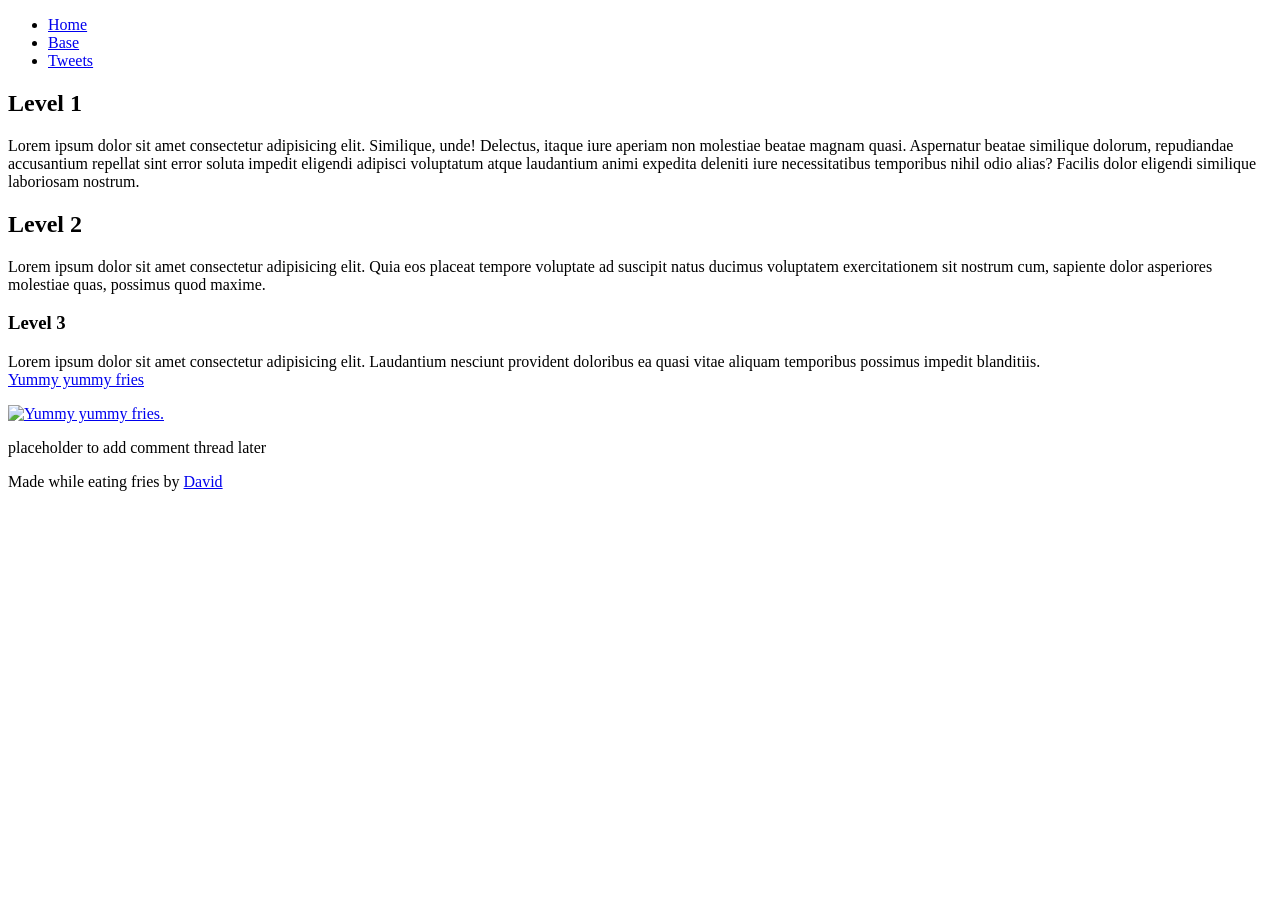
==== css_basic/index.html @ 6383695b "test" ====
<!DOCTYPE html>
<html lang="en">

<head>
    <meta charset="UTF-8">
    <meta name="viewport" content="width=device-width, initial-scale=1.0">
    <title>Task #1</title>
</head>

<body>
    <header>
        <ul>
            <li><a href="./">Home</a></li>
            <li><a href="base_index.html">Base</a></li>
            <li><a href="tweets.html">Tweets</a></li>
        </ul>
    </header>

    <main>
        <article>
            <h1>Level 1</h1>
            <p>Lorem ipsum dolor sit amet consectetur adipisicing elit. Similique, unde! Delectus, itaque iure aperiam
                non
                molestiae beatae magnam quasi. Aspernatur beatae similique dolorum, repudiandae accusantium repellat
                sint error
                soluta impedit eligendi adipisci voluptatum atque laudantium animi expedita deleniti iure necessitatibus
                temporibus nihil odio alias? Facilis dolor eligendi similique laboriosam nostrum.</p>
            <h2>Level 2</h2>
            <p>Lorem ipsum dolor sit amet consectetur adipisicing elit. Quia eos placeat tempore voluptate ad suscipit
                natus
                ducimus voluptatem exercitationem sit nostrum cum, sapiente dolor asperiores molestiae quas, possimus
                quod
                maxime.</p>
            <h3>Level 3</h3>
            <p>
                Lorem ipsum dolor sit amet consectetur adipisicing elit. Laudantium nesciunt provident doloribus ea
                quasi vitae
                aliquam temporibus possimus impedit blanditiis. <br>
                <a href="https://cdn-v2.meme.com/memes/fahh/fahh-skeleton-distorted-corruption.webp">Yummy yummy
                    fries</a>
            </p>


            <a href="https://images.immediate.co.uk/production/volatile/sites/30/2021/03/French-fries-b9e3e0c.jpg">
                <img src="https://images.immediate.co.uk/production/volatile/sites/30/2021/03/French-fries-b9e3e0c.jpg"
                    alt="Yummy yummy fries." width="500">
            </a>
        </article>
        <aside>
            <p>placeholder to add comment thread later</p>
        </aside>
    </main>
    <footer>Made while eating fries by <a href="https://davidndizeye.vercel.app" target="_blank">David</a></footer>
</body>

</html>
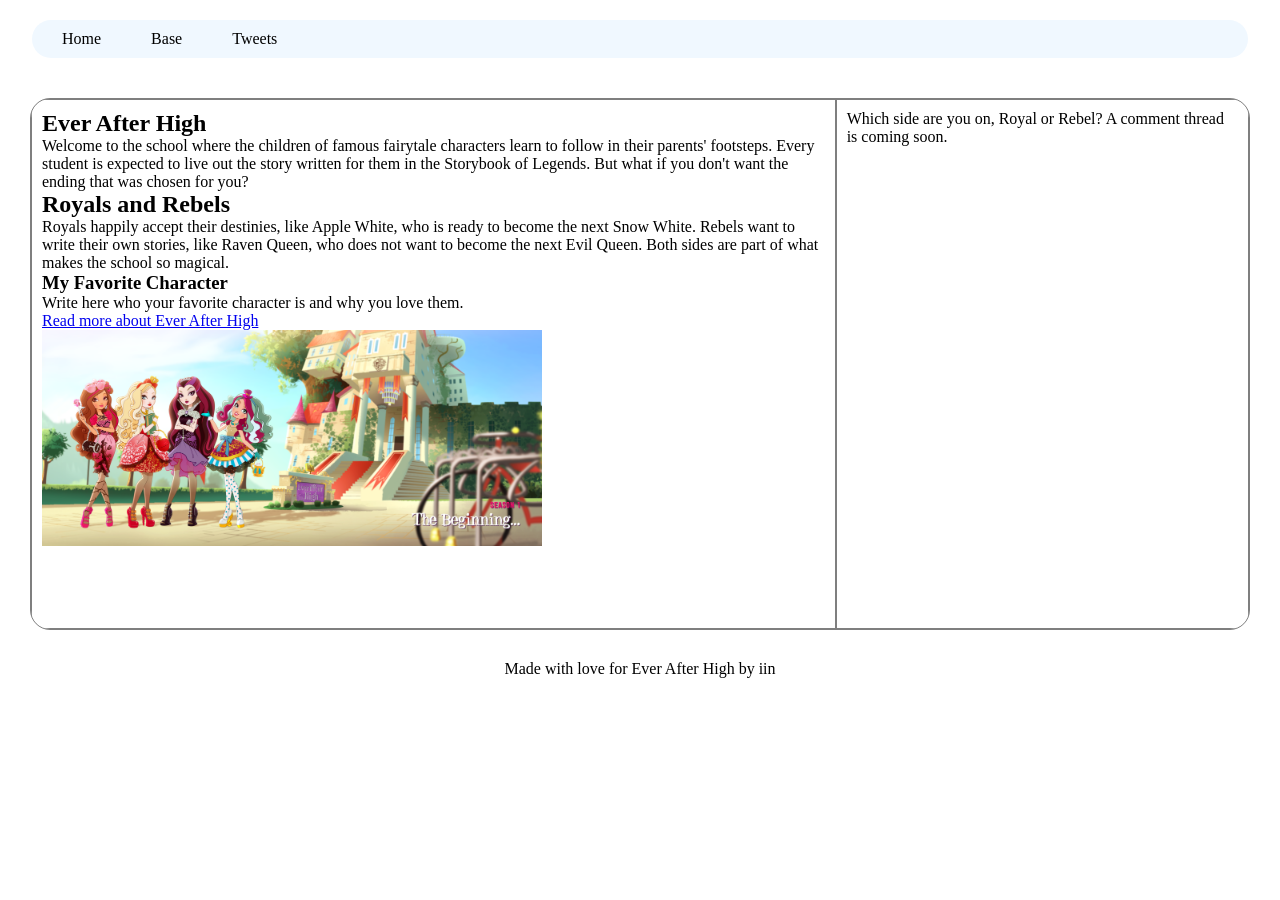
==== commit 4eb261d1: "Add Ever After High image" ====
--- a/css_basic/index.html
+++ b/css_basic/index.html
@@ -4,7 +4,9 @@
 <head>
     <meta charset="UTF-8">
     <meta name="viewport" content="width=device-width, initial-scale=1.0">
-    <title>Task #1</title>
+    <title>Ever After High</title>
+    <link href="base.css" rel="stylesheet">
+    <link href="styles.css" rel="stylesheet">
 </head>
 
 <body>
@@ -18,39 +20,27 @@
 
     <main>
         <article>
-            <h1>Level 1</h1>
-            <p>Lorem ipsum dolor sit amet consectetur adipisicing elit. Similique, unde! Delectus, itaque iure aperiam
-                non
-                molestiae beatae magnam quasi. Aspernatur beatae similique dolorum, repudiandae accusantium repellat
-                sint error
-                soluta impedit eligendi adipisci voluptatum atque laudantium animi expedita deleniti iure necessitatibus
-                temporibus nihil odio alias? Facilis dolor eligendi similique laboriosam nostrum.</p>
-            <h2>Level 2</h2>
-            <p>Lorem ipsum dolor sit amet consectetur adipisicing elit. Quia eos placeat tempore voluptate ad suscipit
-                natus
-                ducimus voluptatem exercitationem sit nostrum cum, sapiente dolor asperiores molestiae quas, possimus
-                quod
-                maxime.</p>
-            <h3>Level 3</h3>
+            <h1>Ever After High</h1>
+            <p>Welcome to the school where the children of famous fairytale characters learn to follow in their
+                parents' footsteps. Every student is expected to live out the story written for them in the Storybook
+                of Legends. But what if you don't want the ending that was chosen for you?</p>
+            <h2>Royals and Rebels</h2>
+            <p>Royals happily accept their destinies, like Apple White, who is ready to become the next Snow White.
+                Rebels want to write their own stories, like Raven Queen, who does not want to become the next Evil
+                Queen. Both sides are part of what makes the school so magical.</p>
+            <h3>My Favorite Character</h3>
             <p>
-                Lorem ipsum dolor sit amet consectetur adipisicing elit. Laudantium nesciunt provident doloribus ea
-                quasi vitae
-                aliquam temporibus possimus impedit blanditiis. <br>
-                <a href="https://cdn-v2.meme.com/memes/fahh/fahh-skeleton-distorted-corruption.webp">Yummy yummy
-                    fries</a>
+                Write here who your favorite character is and why you love them. <br>
+                <a href="https://en.wikipedia.org/wiki/Ever_After_High">Read more about Ever After High</a>
             </p>
 
-
-            <a href="https://images.immediate.co.uk/production/volatile/sites/30/2021/03/French-fries-b9e3e0c.jpg">
-                <img src="https://images.immediate.co.uk/production/volatile/sites/30/2021/03/French-fries-b9e3e0c.jpg"
-                    alt="Yummy yummy fries." width="500">
-            </a>
+	    <img src="eah.png" alt="Ever After High characters." width="500">
         </article>
         <aside>
-            <p>placeholder to add comment thread later</p>
+            <p>Which side are you on, Royal or Rebel? A comment thread is coming soon.</p>
         </aside>
     </main>
-    <footer>Made while eating fries by <a href="https://davidndizeye.vercel.app" target="_blank">David</a></footer>
+    <footer>Made with love for Ever After High by iin</footer>
 </body>
 
 </html>
--- a/css_basic/styles.css
+++ b/css_basic/styles.css
@@ -0,0 +1,78 @@
+* {
+  margin: 0;
+  padding: 0;
+  box-sizing: border-box;
+}
+
+body {
+  display: flex;
+  flex-direction: column;
+}
+
+header,
+footer {
+  width: 100%;
+}
+header {
+  display: flex;
+  flex-direction: row;
+  justify-content: space-between;
+  align-items: center;
+  padding: 10px 30px;
+  margin: 20px auto;
+  width: 95%;
+  background-color: aliceblue;
+  border-radius: 500px;
+}
+header img {
+  width: 70px;
+  height: 70px;
+  object-fit: cover;
+  border-radius: 50%;
+}
+
+header ul {
+  display: flex;
+  flex-direction: row;
+  justify-content: space-between;
+  align-items: center;
+  gap: 50px;
+  list-style: none;
+}
+header ul li a {
+  text-decoration: none;
+  color: #000;
+  /* font-size: 20px; */
+}
+main {
+  display: flex;
+  flex-direction: row;
+  flex: auto;
+  margin: 20px 30px;
+  border: 1px solid rgba(0, 0, 0, 0.5);
+  border-radius: 20px;
+  overflow: hidden;
+}
+
+article,
+aside {
+  overflow-y: auto;
+  border: 1px solid rgba(0, 0, 0, 0.5);
+  padding: 10px;
+}
+
+article {
+  flex: 2;
+  height: 530px;
+}
+
+aside {
+  flex: 1;
+}
+
+footer {
+  display: flex;
+  align-items: center;
+  justify-content: center;
+  padding: 10px 0;
+}
